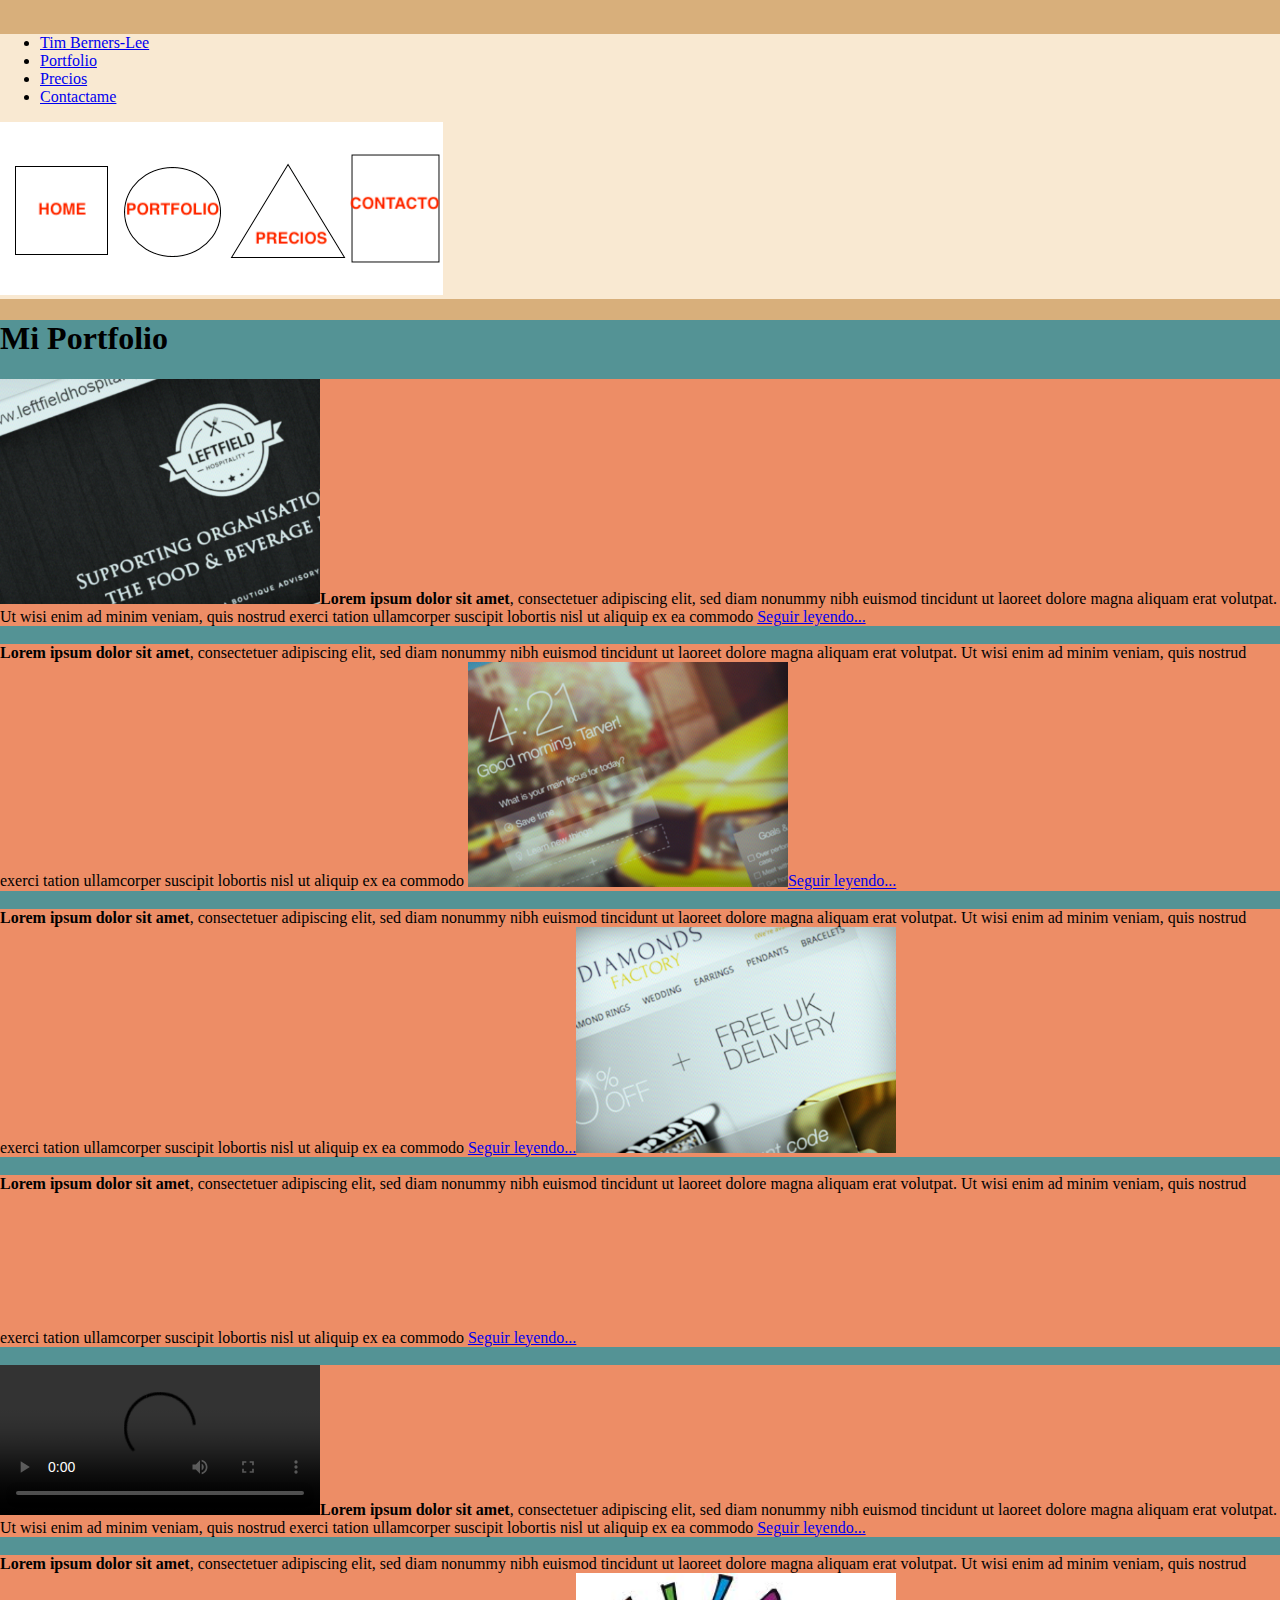
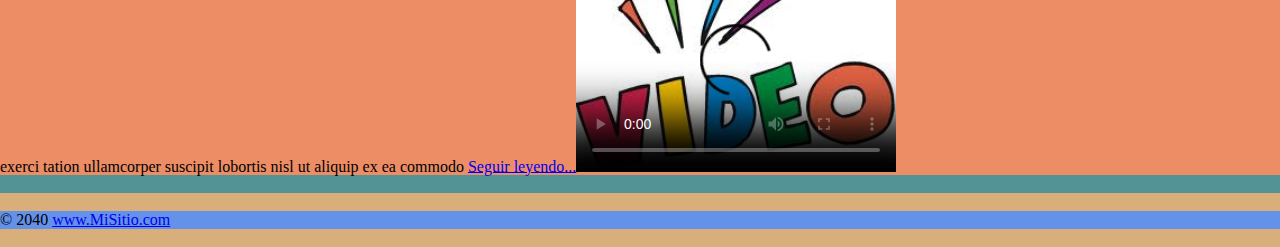
==== html/portfolio.html @ 9f14184d "Add files via upload" ====
<!DOCTYPE html>
<!--Francisco Domínguez Díaz. 1ºDamba-->
<html lang="en">
<head>
    <meta charset="UTF-8">
    <meta http-equiv="X-UA-Compatible" content="IE=edge">
    <meta name="viewport" content="width=device-width, initial-scale=1.0">
    <title>Portfolio</title>
    <link rel="stylesheet" type="text/css" href="../css/estilos.css">
    <link  rel="icon"   href="../imagenes/favicon-96x96.png" type="image/png" />
</head>
<body>
    <div id="Contenedor"><br>
        <div id="Navegador">
            <ul>
                <li><a href="../Index.html">Tim Berners-Lee</a></li>
                <li><a href="portfolio.html">Portfolio</a></li>
                <li><a href="precios.html">Precios</a></li>
                <li><a href="contactame.html">Contactame</a></li>
            </ul>
            <img src="../imagenes/imagen-menu.png" usemap="#imagenNavegador">
            <map name="imagenNavegador">
                <area shape="rect" coords="15,45,108,131" href="../Index.html">
                <area shape="circle" coords="170,90,45" href="portfolio.html">
                <area shape="poly" coords="230,135,288,43,344,135" href="precios.html">
                <area shape="rect" coords="351,32,440,141" href="contactame.html">
            </map>
        </div>
        <div id="contenidos">
            <h1>Mi Portfolio</h1>
            <div class="multimedias"><img src="../imagenes/imagen3.png"><b>Lorem ipsum dolor sit 
                amet</b>, consectetuer adipiscing elit, sed diam nonummy nibh euismod tincidunt 
                ut laoreet dolore magna aliquam erat volutpat. Ut wisi enim ad minim veniam, 
                quis nostrud exerci tation ullamcorper suscipit lobortis nisl ut aliquip ex 
                ea commodo <a href="#">Seguir leyendo...</a></div><br>
            <div class="multimedias"><b>Lorem ipsum dolor sit 
                amet</b>, consectetuer adipiscing elit, sed diam nonummy nibh euismod tincidunt 
                ut laoreet dolore magna aliquam erat volutpat. Ut wisi enim ad minim veniam, 
                quis nostrud exerci tation ullamcorper suscipit lobortis nisl ut aliquip ex 
                ea commodo <img src="../imagenes/imagen4.png"><a href="#">Seguir leyendo...</a></div><br>
			<div class="multimedias"><b>Lorem ipsum dolor sit 
                amet</b>, consectetuer adipiscing elit, sed diam nonummy nibh euismod tincidunt 
                ut laoreet dolore magna aliquam erat volutpat. Ut wisi enim ad minim veniam, 
                quis nostrud exerci tation ullamcorper suscipit lobortis nisl ut aliquip ex 
                ea commodo <a href="#">Seguir leyendo...</a><img src="../imagenes/imagen2.png"></div><br>
			<div class="multimedias"><b>Lorem ipsum dolor sit 
                amet</b>, consectetuer adipiscing elit, sed diam nonummy nibh euismod tincidunt 
                ut laoreet dolore magna aliquam erat volutpat. Ut wisi enim ad minim veniam, 
                quis nostrud exerci tation ullamcorper suscipit lobortis nisl ut aliquip ex 
                ea commodo <a href="#">Seguir leyendo...</a><iframe src="https://www.youtube.com/embed/R7hTUxzbH48" title="YouTube video player" frameborder="0" allow="accelerometer; autoplay; clipboard-write; encrypted-media; gyroscope; picture-in-picture" allowfullscreen></iframe></div><br>
			<div class="multimedias"><video src="../video/saberprogramar.ogv" controls></video><b>Lorem ipsum dolor sit 
                amet</b>, consectetuer adipiscing elit, sed diam nonummy nibh euismod tincidunt 
                ut laoreet dolore magna aliquam erat volutpat. Ut wisi enim ad minim veniam, 
                quis nostrud exerci tation ullamcorper suscipit lobortis nisl ut aliquip ex 
                ea commodo <a href="#">Seguir leyendo...</a></div><br>
			<div class="multimedias"><b>Lorem ipsum dolor sit 
                amet</b>, consectetuer adipiscing elit, sed diam nonummy nibh euismod tincidunt 
                ut laoreet dolore magna aliquam erat volutpat. Ut wisi enim ad minim veniam, 
                quis nostrud exerci tation ullamcorper suscipit lobortis nisl ut aliquip ex 
                ea commodo <a href="#">Seguir leyendo...</a><video src="../video/saberprogramar.ogv" poster="../imagenes/video.jpg" controls></video></div><br>
			
        </div><br>
		<div id="PiePagina">&copy; 2040 <a href="../Index.html">www.MiSitio.com</a></div><br>
    </div>
</body>
</html>
---- css/estilos.css ----
/*Francisco Domínguez Díaz. 1ºDamba*/
#Contenedor, #Navegador, #PiePagina, #contenidos, body {
    margin: 0;
    padding: 0;
}
#Contenedor {
    background-color: #d8af7b;
}
#Navegador {
    background-color: #f9e9d2;
}
#PiePagina {
	background-color: #6491e9;
}
#contenidos {
    background-color: #549395;
}
#elmapawey {
	background-color: #aa4e17;
}
.multimedias {
    background-color: #ed8d66;
	width: 100%;
	height: auto;
}
.multimedias img, video, iframe {
	width: 25%;
	height: auto;
}
.pereza {
	width: 35%;
	height: auto;
}
table {
	width: 100%;
	height: auto;
}
td {
	border: 1px solid gray;
}
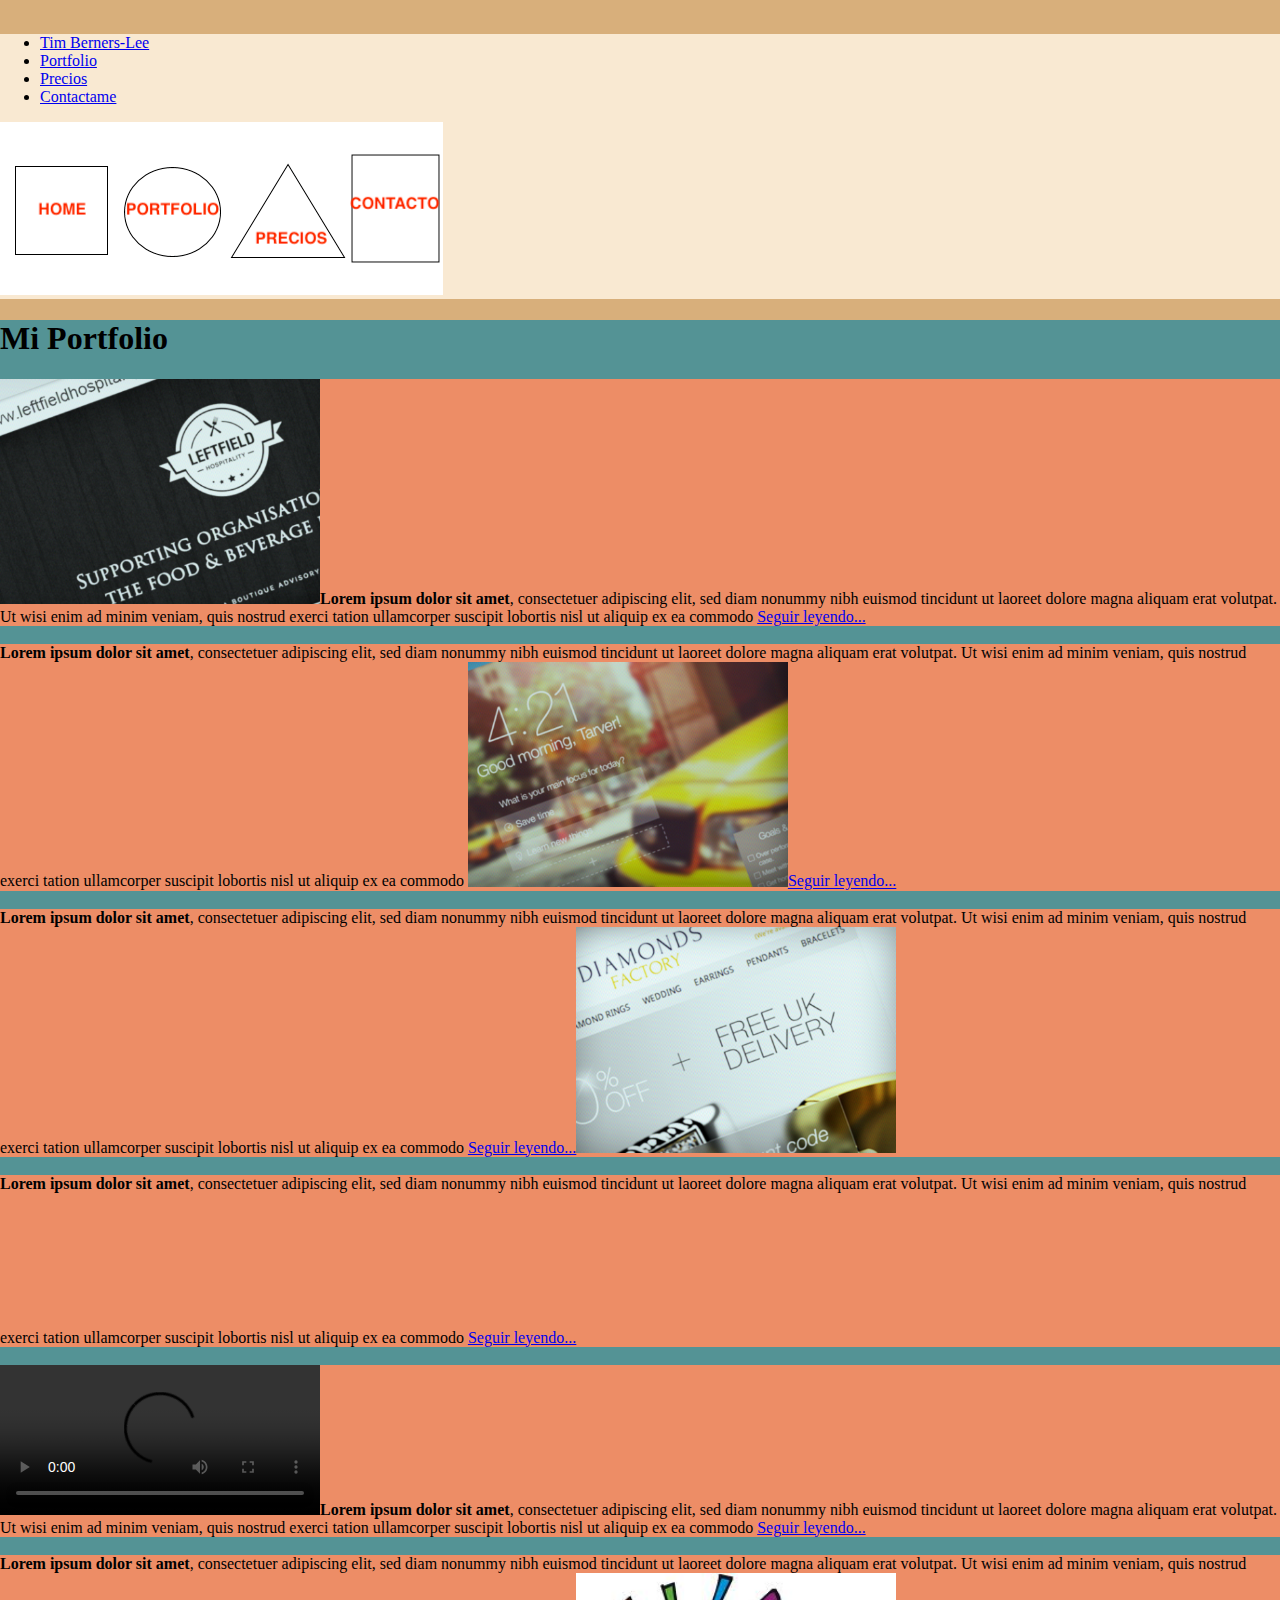
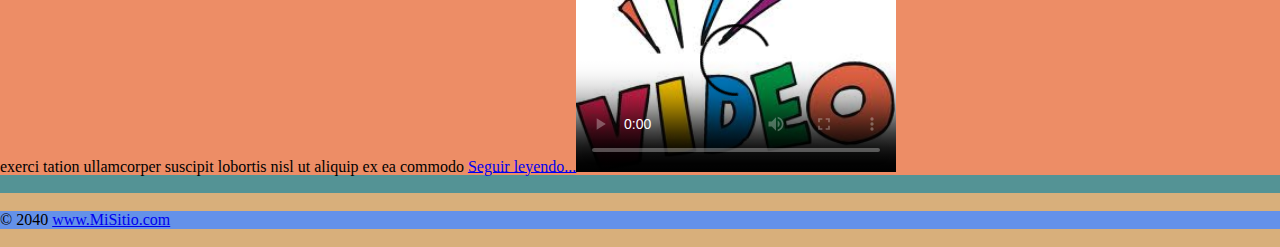
==== commit 379c3b56: "Update portfolio.html" ====
--- a/html/portfolio.html
+++ b/html/portfolio.html
@@ -13,14 +13,14 @@
     <div id="Contenedor"><br>
         <div id="Navegador">
             <ul>
-                <li><a href="../Index.html">Tim Berners-Lee</a></li>
+                <li><a href="../index.html">Tim Berners-Lee</a></li>
                 <li><a href="portfolio.html">Portfolio</a></li>
                 <li><a href="precios.html">Precios</a></li>
                 <li><a href="contactame.html">Contactame</a></li>
             </ul>
             <img src="../imagenes/imagen-menu.png" usemap="#imagenNavegador">
             <map name="imagenNavegador">
-                <area shape="rect" coords="15,45,108,131" href="../Index.html">
+                <area shape="rect" coords="15,45,108,131" href="../index.html">
                 <area shape="circle" coords="170,90,45" href="portfolio.html">
                 <area shape="poly" coords="230,135,288,43,344,135" href="precios.html">
                 <area shape="rect" coords="351,32,440,141" href="contactame.html">
@@ -63,4 +63,4 @@
 		<div id="PiePagina">&copy; 2040 <a href="../Index.html">www.MiSitio.com</a></div><br>
     </div>
 </body>
-</html>+</html>
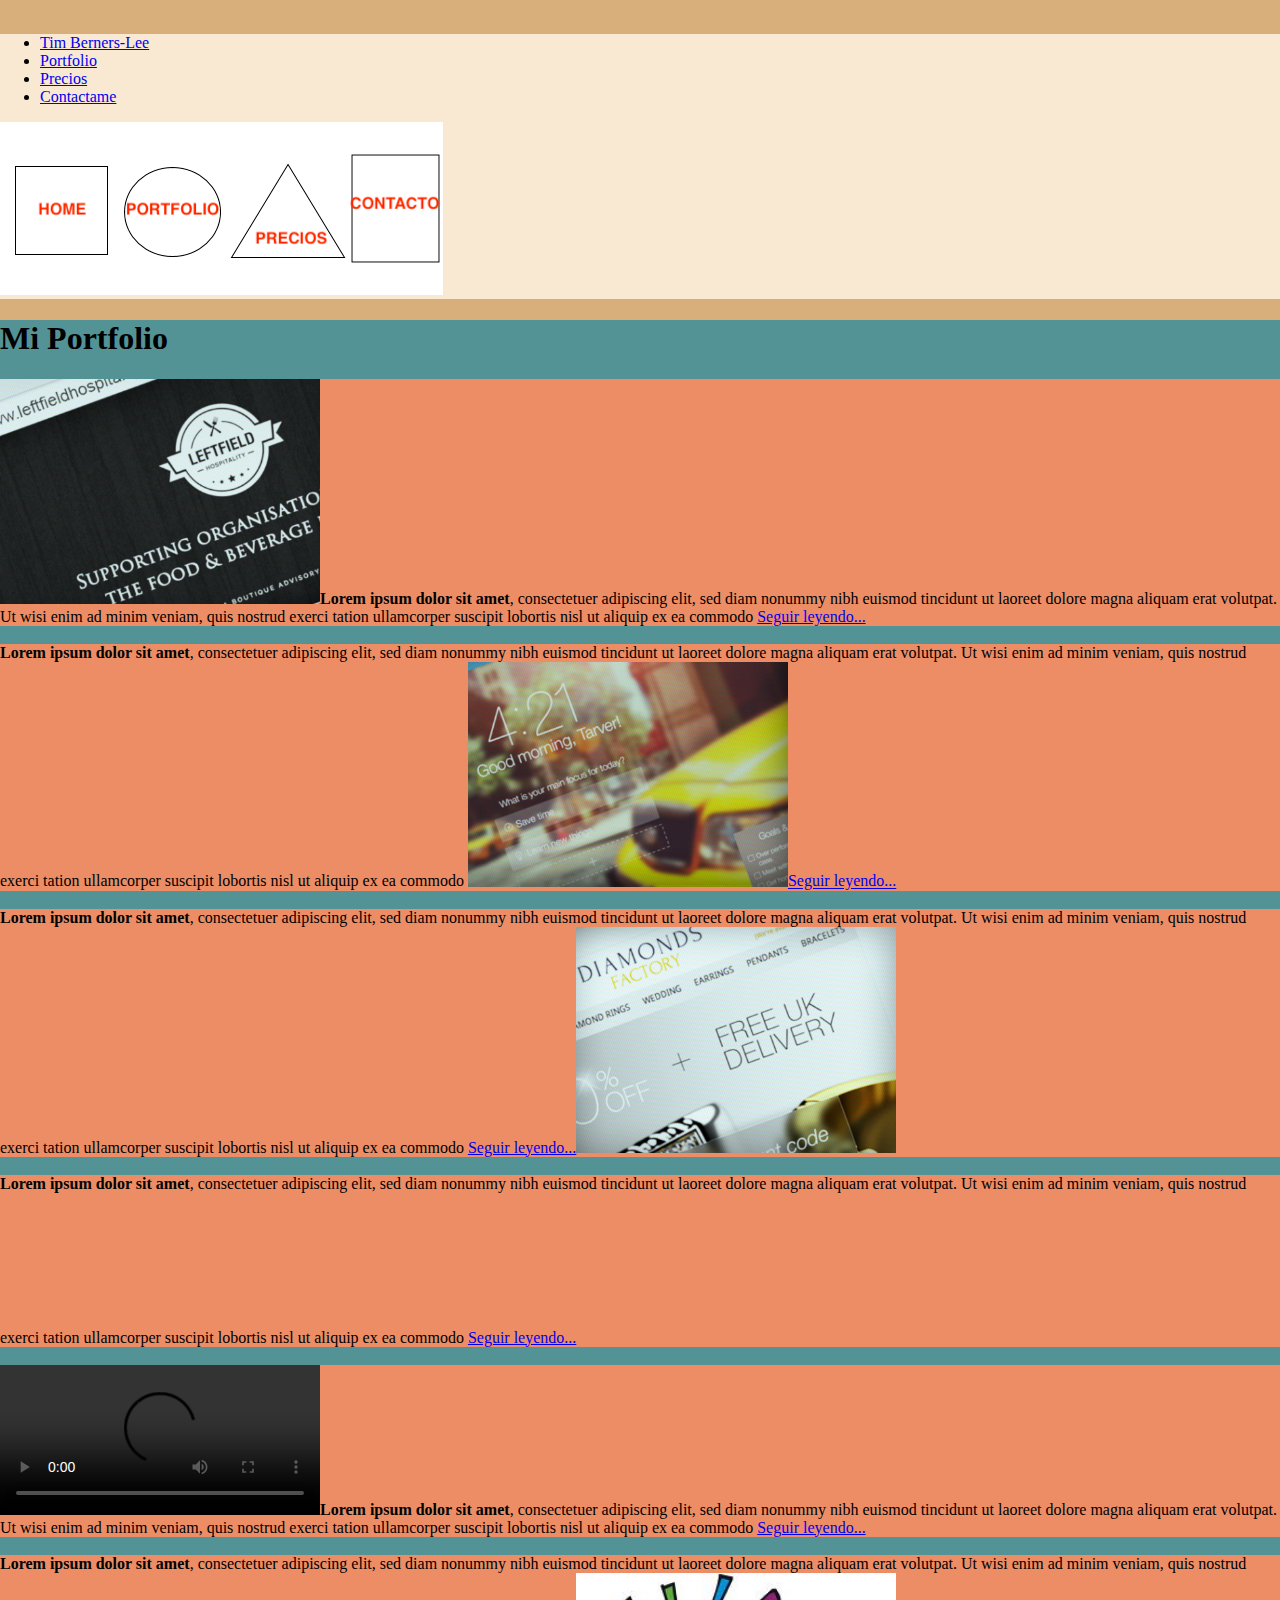
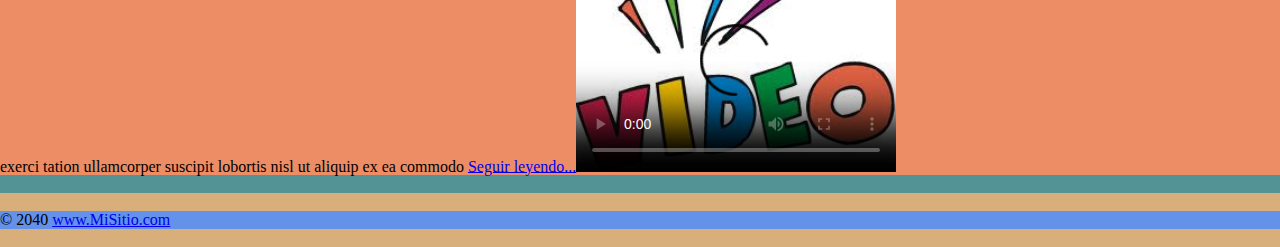
==== commit 48b0b9ce: "Update portfolio.html" ====
--- a/html/portfolio.html
+++ b/html/portfolio.html
@@ -60,7 +60,7 @@
                 ea commodo <a href="#">Seguir leyendo...</a><video src="../video/saberprogramar.ogv" poster="../imagenes/video.jpg" controls></video></div><br>
 			
         </div><br>
-		<div id="PiePagina">&copy; 2040 <a href="../Index.html">www.MiSitio.com</a></div><br>
+		<div id="PiePagina">&copy; 2040 <a href="../index.html">www.MiSitio.com</a></div><br>
     </div>
 </body>
 </html>
